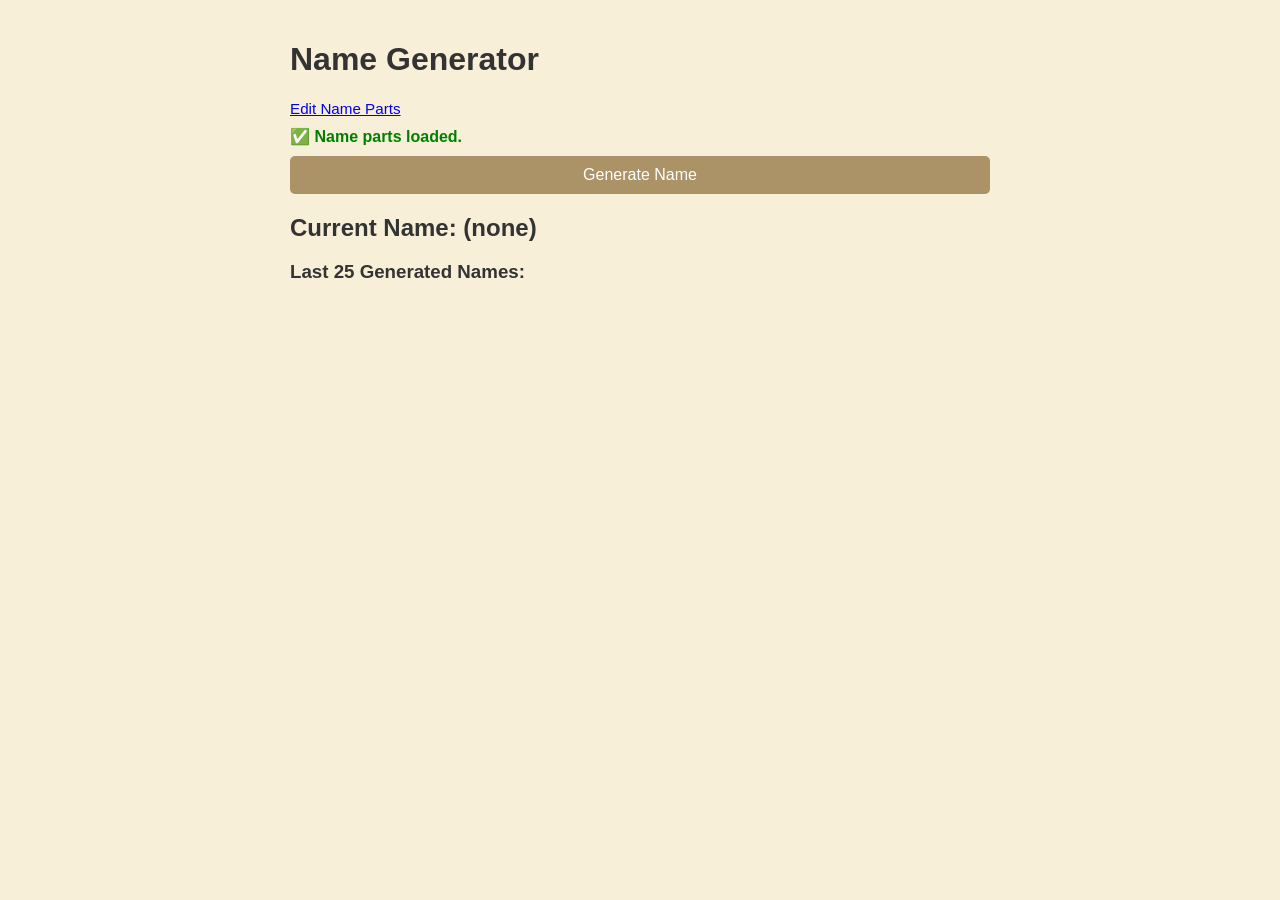
==== index.html @ 15c90324 "Name fix" ====
<!DOCTYPE html>
<html lang="en">
<head>
  <link rel="stylesheet" href="/static/style.css">
  <meta name="viewport" content="width=device-width, initial-scale=1.0" charset="UTF-8" />
  <title>Name Generator</title>
  <style>
    body {
      font-family: Arial, sans-serif;
      padding: 20px;
      max-width: 700px;
      margin: auto;
    }
    button {
      width: 100%;
      margin-top: 10px;
      padding: 10px;
      font-size: 1em;
    }
    #currentName {
      font-size: 1.5em;
      margin-top: 20px;
      font-weight: bold;
    }
    #history {
      margin-top: 20px;
      max-height: 300px;
      overflow-y: auto;
    }
    .history-item {
      border-bottom: 1px solid #ddd;
      padding: 4px 0;
    }
    .nav {
      margin-top: 20px;
      font-size: 0.95em;
    }
    .nav a {
      margin-right: 15px;
    }
    #status {
      margin-top: 10px;
      font-weight: bold;
      color: green;
    }
    .error {
      color: red;
    }
  </style>
</head>
<body>

  <h1>Name Generator</h1>

  <div class="nav">
    <a href="multi_editor.html">Edit Name Parts</a>
  </div>

  <div id="status">⏳ Loading name parts...</div>
  <button id="generateBtn" onclick="generateName()" disabled>Generate Name</button>
  <div id="currentName">Current Name: (none)</div>

  <h3>Last 25 Generated Names:</h3>
  <div id="history"></div>

  <script>
    const fileMap = {
      A: "parts_A.txt",
      B: "parts_B.txt",
      X: "parts_X.txt",
      Y: "parts_Y.txt",
      Z: "parts_Z.txt"
    };

    const parts = { A: [], B: [], X: [], Y: [], Z: [] };
    let history = [];
    let lastName = null;

    async function fetchParts() {
      let failed = false;

      for (const key in fileMap) {
        try {
          const res = await fetch(fileMap[key]);
          if (!res.ok) throw new Error(`${fileMap[key]} not found.`);
          const text = await res.text();
          const lines = text.split(/\r?\n/).map(line => line.trim()).filter(Boolean);
          if (lines.length === 0) throw new Error(`${fileMap[key]} is empty.`);
          parts[key] = lines;
        } catch (e) {
          failed = true;
          console.error(e);
          document.getElementById("status").innerHTML = `❌ Error loading <strong>${fileMap[key]}</strong>: ${e.message}`;
          document.getElementById("status").classList.add("error");
          break;
        }
      }

      if (!failed) {
        document.getElementById("status").textContent = "✅ Name parts loaded.";
        document.getElementById("generateBtn").disabled = false;
      }
    }

    function randomFrom(arr) {
      return arr[Math.floor(Math.random() * arr.length)];
    }

    function generateName() {
      if (Object.values(parts).some(list => list.length === 0)) {
        alert("One or more name part lists are empty.");
        return;
      }

      if (lastName) {
        history.unshift(lastName);
        if (history.length > 25) history.pop();
      }

      const first = randomFrom(parts.A) + randomFrom(parts.B);
      const last = randomFrom(parts.X) + randomFrom(parts.Y) + randomFrom(parts.Z);
      lastName = `${first} ${last}`;

      document.getElementById("currentName").textContent = `Current Name: ${lastName}`;
      updateHistory();
    }

    function updateHistory() {
      const historyDiv = document.getElementById("history");
      historyDiv.innerHTML = '';
      history.forEach(name => {
        const div = document.createElement("div");
        div.className = "history-item";
        div.textContent = name;
        historyDiv.appendChild(div);
      });
    }

    window.onload = fetchParts;
  </script>

</body>
</html>
---- static/style.css ----
/* Base styles (desktop first) */
body {
  font-family: 'Segoe UI', sans-serif;
  background-color: #f7efd7;
  padding: 20px;
  color: #333;
  max-width: 800px;
  margin: auto;
}

button {
  background-color: #ab9267;
  color: white;
  padding: 10px;
  margin-top: 10px;
  border: none;
  border-radius: 5px;
  font-size: 1rem;
  cursor: pointer;
  width: 100%;
}

button:hover {
  background-color: #0056b3;
}

.input-row {
  display: flex;
  align-items: center;
  margin-bottom: 10px;
}

label {
  width: 100px;
  margin-right: 10px;
  font-weight: bold;
}

input[type="text"] {
  flex: 1;
  padding: 8px;
  font-size: 1rem;
  border: 1px solid #ccc;
  border-radius: 4px;
}

/* ✅ Mobile styles for devices up to 820px wide */
@media (max-width: 820px) {
  body {
    font-size: 1.1rem;
    line-height: 1.6;
    padding: 12px;
    padding-bottom: 90px; /* Room for bottom-fixed button */
  }

  h1, h2, h3 {
    font-size: 1.5em;
    margin-bottom: 0.5em;
  }

  label {
    font-size: 1.05rem;
  }

  input[type="text"] {
    font-size: 1.1rem;
    padding: 10px;
  }

  button {
    font-size: 1.2rem;
    padding: 14px;
  }

  #generateBtn {
    position: fixed;
    bottom: 0;
    left: 0;
    right: 0;
    width: 100%;
    border-radius: 0;
    margin: 0;
    z-index: 999;
    font-size: 1.2rem;
    padding: 16px;
  }

  #currentName {
    font-size: 1.4rem;
    font-weight: bold;
  }

  .history-item {
    font-size: 1.1rem;
  }
}
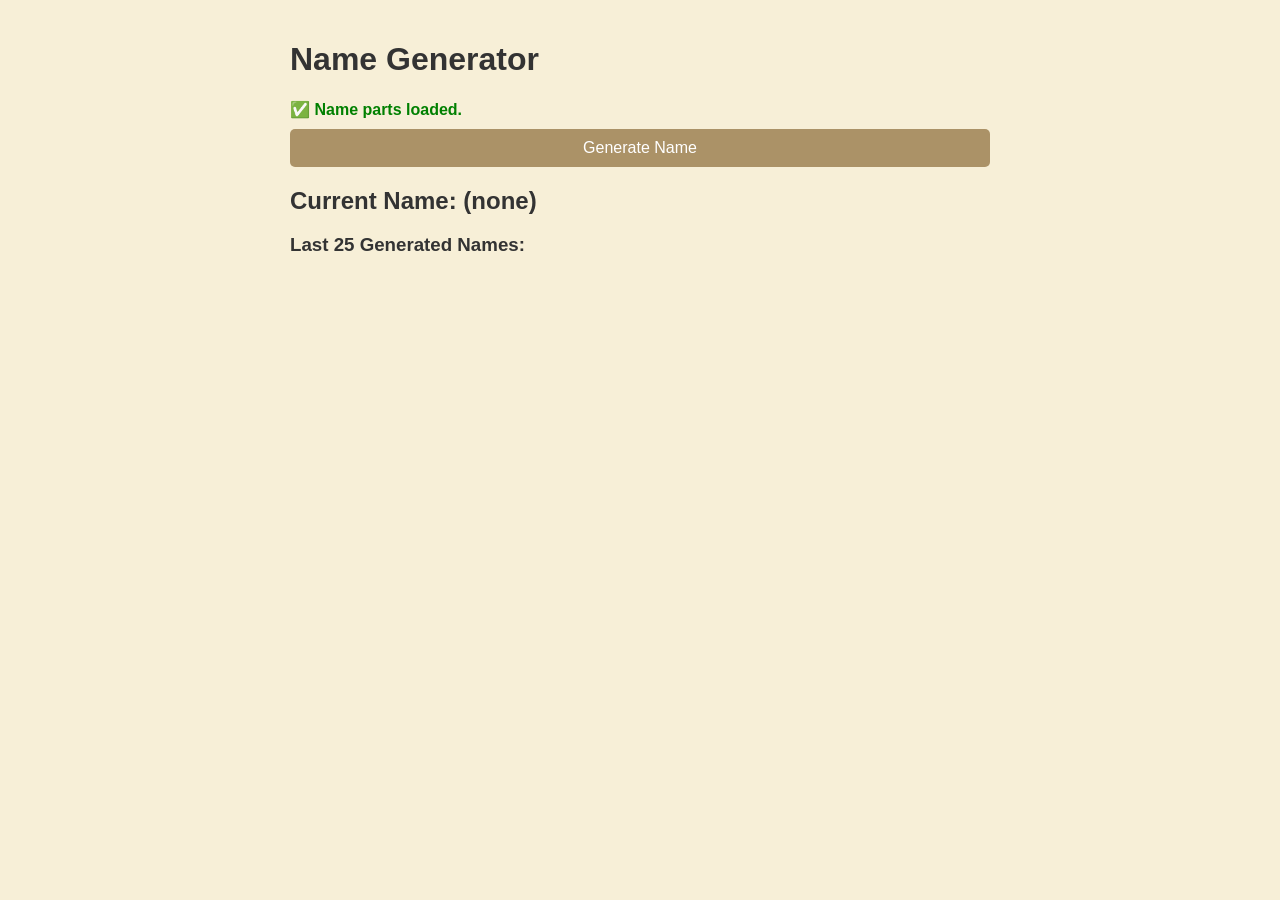
==== commit 48f7c26d: "Update index.html" ====
--- a/index.html
+++ b/index.html
@@ -32,6 +32,7 @@
       padding: 4px 0;
     }
     .nav {
+      display:none;
       margin-top: 20px;
       font-size: 0.95em;
     }
